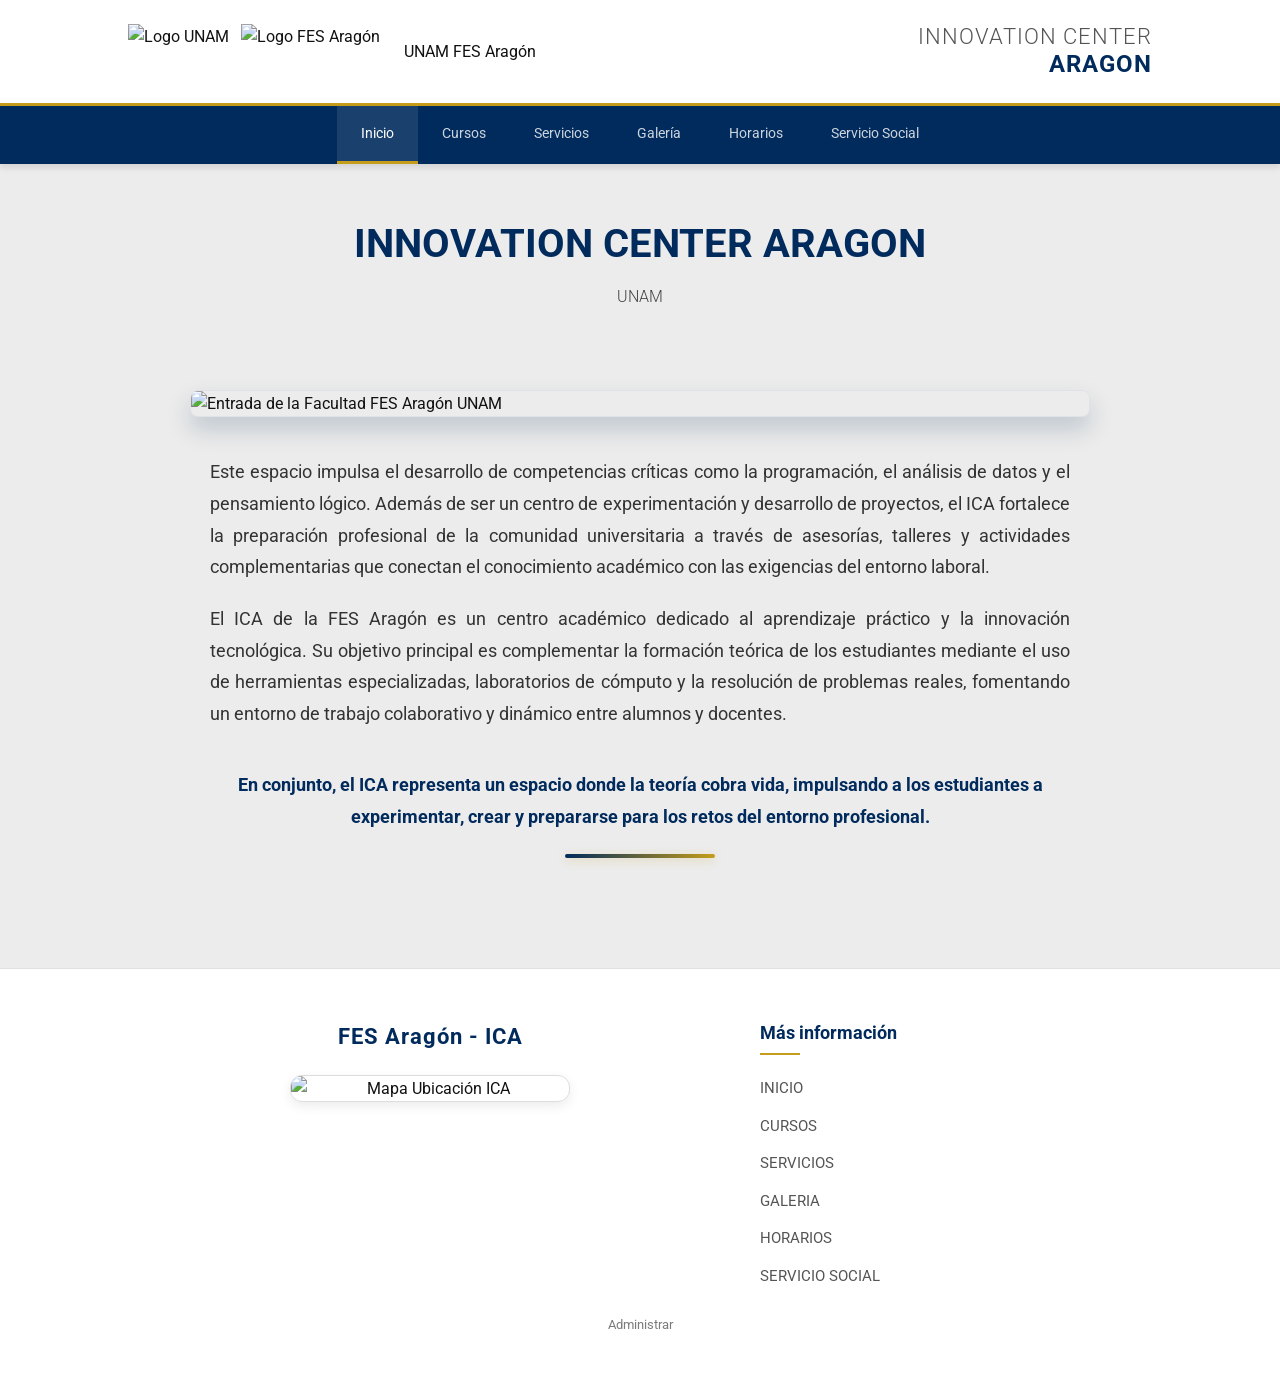
==== capa-presentacion/codigo-web/index.html @ 144c7c7b "Pestañas totalmente editables" ====
<!DOCTYPE html>
<html lang="es">
<head>
    <meta charset="UTF-8">
    <meta name="viewport" content="width=device-width, initial-scale=1.0">
    <title>Ingenierías ICA | FES Aragón UNAM</title>
    <link rel="icon" type="image/png" href="img/favicon.jpg">
    <link rel="stylesheet" href="style.css">
    <link href="https://fonts.googleapis.com/css2?family=Roboto:wght@300;400;700&display=swap" rel="stylesheet">
    <!-- URL del backend segun el entorno (la define config.js, inyectado por Kustomize) -->
    <script src="config.js"></script>
    <!-- Login de administrador (Google) para el CMS -->
    <script src="https://accounts.google.com/gsi/client" async defer></script>
    <style>
      /* CMS - modo administrador */
      #admin-toggle { cursor: pointer; opacity: .55; font-size: .8rem; }
      #admin-login-box { display: none; position: fixed; bottom: 20px; right: 20px; z-index: 3000;
        background: #fff; padding: 14px; border-radius: 8px; box-shadow: 0 4px 16px rgba(0,0,0,.25); }
      #cms-toolbar { display: none; gap: 8px; position: fixed; bottom: 20px; right: 20px; z-index: 3000;
        background: #fff; padding: 10px 14px; border-radius: 8px; box-shadow: 0 4px 16px rgba(0,0,0,.25); }
      #cms-toolbar button { padding: 8px 14px; border: none; border-radius: 5px; cursor: pointer; font-weight: bold; color: #fff; }
      .cms-btn-editar { background: #0056b3; }
      .cms-btn-guardar { background: #28a745; }
      .cms-btn-cancelar { background: #dc3545; }
      .cms-btn-respaldo { background: #555; }
      [data-cms].cms-editando { outline: 2px dashed #0056b3; outline-offset: 3px;
        background: rgba(0,86,179,.05); cursor: text; border-radius: 3px; }
      [data-cms-img].cms-img-editando { outline: 3px dashed #28a745; outline-offset: 3px; cursor: pointer; }
      .cms-galeria-del { display: none; margin-top: 8px; background: #dc3545; color: #fff;
        border: none; padding: 5px 12px; border-radius: 4px; cursor: pointer; }
      body.cms-edicion .cms-galeria-del { display: inline-block; }
      #cms-galeria-form input, #cms-galeria-form select, #cms-galeria-form textarea {
        width: 100%; padding: 8px; margin-bottom: 10px; border: 1px solid #ccc; border-radius: 4px; box-sizing: border-box; }
      #cms-horario-form input, #cms-horario-form select {
        padding: 8px; margin-bottom: 10px; border: 1px solid #ccc; border-radius: 4px; box-sizing: border-box; }
      #cms-horario-form input { width: 100%; }
      #cms-horario-form select { flex: 1; min-width: 110px; }
      .cms-horario-del { display: none; margin-top: 6px; background: #dc3545; color: #fff;
        border: none; border-radius: 3px; padding: 1px 7px; cursor: pointer; font-size: .75rem; }
      body.cms-edicion .cms-horario-del { display: inline-block; }
      /* Tarjeta de galeria compacta: la imagen es la protagonista */
      .gallery-card .gallery-image { width: 100%; height: 230px; object-fit: cover; display: block; }
      .gallery-card .card-info { padding: 14px; }
      .gallery-card .card-info h3 { margin: 0 0 10px; }
      /* Visor / lightbox de la galeria */
      .gal-modal { display: none; position: fixed; inset: 0; background: rgba(0,0,0,.85);
        z-index: 4000; justify-content: center; align-items: center; }
      .gal-modal-content { background: #fff; border-radius: 8px; max-width: 680px; width: 92%;
        max-height: 92vh; overflow: auto; padding-bottom: 16px; position: relative; }
      .gal-modal-close { position: absolute; top: 6px; right: 12px; font-size: 30px; line-height: 1;
        background: none; border: none; color: #fff; cursor: pointer; z-index: 2; text-shadow: 0 1px 4px rgba(0,0,0,.7); }
      .gal-modal-img-wrap { position: relative; background: #000; }
      .gal-modal-img-wrap img { width: 100%; max-height: 60vh; object-fit: contain; display: block; }
      .gal-nav { position: absolute; top: 50%; transform: translateY(-50%); background: rgba(0,0,0,.4);
        color: #fff; border: none; font-size: 34px; line-height: 1; padding: 4px 14px; cursor: pointer; }
      .gal-prev { left: 0; } .gal-next { right: 0; }
      .gal-modal-contador { text-align: center; color: #666; font-size: .85rem; padding-top: 8px; }
      .gal-modal-content h3 { margin: 10px 20px 6px; }
      .gal-modal-content p { margin: 0 20px; color: #444; }
    </style>
</head>
<body>

<header class="main-header">
    <div class="header-content-wrapper">
        <div class="institucional-container">
            <div class="logos-group">
                <img src="img/logo_unam.png" alt="Logo UNAM" class="logo-unam">
                <img src="img/logo_fes.png" alt="Logo FES Aragón" class="logo-fes">
            </div>
            <div class="brand-text-unam">
                <span class="unam-text">UNAM</span>
                <span class="fes-text">FES Aragón</span>
            </div>
        </div>

        <div class="center-name-container">
            <h1 class="center-full-name">
                <span class="center-light">INNOVATION CENTER</span>
                <span class="center-bold">ARAGON</span>
            </h1>
        </div>
    </div>
</header>

<nav class="navbar">
    <ul class="nav-links">
        <li><a href="#" id="btn-inicio" class="active" onclick="showSection('inicio')">Inicio</a></li>
        <li><a href="#" id="btn-cursos" onclick="showSection('cursos')">Cursos</a></li>
        <li><a href="#" id="btn-servicios" onclick="showSection('servicios')">Servicios</a></li> 
        <li><a href="#" id="btn-Galeria" onclick="showSection('galeria')">Galería</a></li>
        <li><a href="#" id="btn-horarios" onclick="showSection('horarios')">Horarios</a></li>
        <li><a href="#" id="btn-servicio" onclick="showSection('servicio social')">Servicio Social</a></li> </ul>
</nav>

    <main class="container">
        <section id="inicio" class="content-section active full-centered-section">
    <div class="hero-text-container">
        <h1 class="section-title centered-text" data-cms="inicio.titulo">INNOVATION CENTER ARAGON</h1>
        <p class="subtitle centered-text" data-cms="inicio.subtitulo">UNAM</p>
    </div>
    
    <div class="main-image-container">
        <img src="img/entrada_cloud.jpeg" alt="Entrada de la Facultad FES Aragón UNAM" class="hero-image" data-cms-img="inicio.hero_img">
    </div>

    <div class="welcome-text-section">
        <p data-cms="inicio.parrafo1">Este espacio impulsa el desarrollo de competencias críticas como la programación, el análisis de datos y el pensamiento lógico. Además de ser un centro de experimentación y desarrollo de proyectos, el ICA fortalece la preparación profesional de la comunidad universitaria a través de asesorías, talleres y actividades complementarias que conectan el conocimiento académico con las exigencias del entorno laboral.</p>

        <p data-cms="inicio.parrafo2">El ICA de la FES Aragón es un centro académico dedicado al aprendizaje práctico y la innovación tecnológica. Su objetivo principal es complementar la formación teórica de los estudiantes mediante el uso de herramientas especializadas, laboratorios de cómputo y la resolución de problemas reales, fomentando un entorno de trabajo colaborativo y dinámico entre alumnos y docentes.</p>
        
        <p class="final-quote-with-animation">
            <strong data-cms="inicio.frase_final">En conjunto, el ICA representa un espacio donde la teoría cobra vida, impulsando a los estudiantes a experimentar, crear y prepararse para los retos del entorno profesional.</strong>
            
            <span class="animated-pulse-divider"></span>
        </p>
    </div>
</section>

<section id="horarios" class="content-section">
    <h1 class="section-title centered-text">Horarios Semestrales</h1>
    <p class="subtitle centered-text">Consulta los grupos disponibles.</p>

    <!-- CMS: formulario para agregar bloques (solo visible en modo edicion de admin) -->
    <div id="cms-horario-form" class="card-unam" style="display:none; max-width:760px; margin:0 auto 30px; padding:20px; text-align:left;">
        <h3 style="margin-top:0;">Agregar Bloque al Horario</h3>
        <div style="display:flex; gap:10px; flex-wrap:wrap;">
            <select id="hor-salon">
                <option value="CLOUD">CLOUD</option>
                <option value="CAPACITACION">Capacitación</option>
            </select>
            <select id="hor-dia">
                <option>Lunes</option><option>Martes</option><option>Miércoles</option><option>Jueves</option><option>Viernes</option>
            </select>
            <select id="hor-inicio"></select>
            <select id="hor-fin"></select>
            <select id="hor-tipo">
                <option value="clase">Clase</option>
                <option value="asesoria">Asesoría</option>
                <option value="laboratorio">Laboratorio</option>
            </select>
        </div>
        <input type="text" id="hor-materia" placeholder="Materia">
        <input type="text" id="hor-profesor" placeholder="Profesor (opcional)">
        <button class="btn-unam" style="width:100%; cursor:pointer;" onclick="agregarBloqueHorario()">Agregar bloque</button>
    </div>

    <div class="grid-layout">
        <div class="card card-unam">
            <div class="card card-classroom">
                <img src="img/aula_cloud.jpeg" alt="Interior del aula Cloud con equipos de red" class="classroom-image">
            </div>
            <div class="card-header-unam">CLOUD</div>
            <div class="card-info">
                <h3>Horario</h3>
                <p>Salón CLOUD (Capacidad: 30 alumnos)</p>

                <div class="table-responsive" id="grid-horario-CLOUD"></div>
            </div>
        </div>

        <div class="card card-unam">
            <div class="card card-classroom">
                <img src="img/capacitación.jpeg" alt="Interior del aula Capacitación con drone" class="classroom-image">
            </div>
            <div class="card-header-unam">CAPACITACIÓN</div>
            <div class="card-info">
                <h3>Horario</h3>
                <p>Aulas A-201 / A-202 (Capacidad: 8 alumnos)</p>
                
                <div class="table-responsive" id="grid-horario-CAPACITACION"></div>
            </div>
        </div>
    </div>
</section>

<section id="servicio social" class="content-section">

    <div class="ss-hero">
        <div class="ss-hero-content">
            <h1 data-cms="ss.hero_titulo">Más que un Requisito Académico</h1>
            <p data-cms="ss.hero_desc">
                En el ICA de la FES Aragón, el Servicio Social es el puente entre tu formación y el impacto real.
            </p>
            <button class="btn-unam" onclick="scrollToCursos()"
            >Explorar Cursos</button>
        </div>
    </div>

<div class="ss-features">
  <div class="feature">
    <span>💡</span>
    <p data-cms="ss.feature1">Participa en proyectos reales</p>
  </div>

  <div class="feature">
    <span>🤝</span>
    <p data-cms="ss.feature2">Colabora con equipos multidisciplinarios</p>
  </div>

  <div class="feature">
    <span>🚀</span>
    <p data-cms="ss.feature3">Desarrolla habilidades profesionales</p>
  </div>
</div>

    <div class="grid-layout" style="margin-top: 30px;">
        
        <div class="card-unam" style="grid-column: 1 / -1;"> <div class="card-info">
                <h3 data-cms="ss.card1_titulo">Más que un Requisito Académico</h3>
                <p style="font-size: 1.1rem; color: #555; line-height: 1.8;" data-cms="ss.card1_desc">
                    En el <strong>ICA de la FES Aragón</strong>, concebimos el Servicio Social como el puente vital entre tu formación y las necesidades de la sociedad. Es tu primera gran oportunidad para retribuir y fortalecer tus habilidades profesionales en un entorno real. No vienes solo a cumplir horas; vienes a ser parte activa de la solución.
                </p>
            </div>
        </div>

<div class="steps">
  <div class="step">
    <span>1</span>
    <p data-cms="ss.step1">Acércate al ICA</p>
  </div>
  <div class="step">
    <span>2</span>
    <p data-cms="ss.step2">Conoce los proyectos</p>
  </div>
  <div class="step">
    <span>3</span>
    <p data-cms="ss.step3">Empieza a colaborar</p>
  </div>
</div>

        <div class="card-unam">
            <div class="card-info">
                <h3 data-cms="ss.card2_titulo">Proyectos de Impacto Real</h3>
                <p data-cms="ss.card2_desc">Colabora directamente en el desarrollo e implementación de soluciones tecnológicas que benefician a la FES Aragón y a sectores sociales vulnerables.</p>
            </div>
        </div>

        <div class="card-unam">
            <div class="card-info">
                <h3 data-cms="ss.card3_titulo">Fortalecimiento Profesional</h3>
                <p data-cms="ss.card3_desc">Desarrolla competencias clave (<strong>soft skills</strong>) como el trabajo en equipo multidisciplinario, comunicación efectiva, liderazgo y resolución ética de problemas.</p>
            </div>
        </div>

        <div class="card-unam" style="grid-column: 1 / -1; border-left: 4px solid var(--unam-oro);">
            <div class="card-info" style="text-align: center;">
                <h3 data-cms="ss.cta_titulo">¿Te interesa marcar la diferencia?</h3>
                <p style="margin-bottom: 20px;" data-cms="ss.cta_p1">Tu talento puede iniciar una trayectoria profesional con conciencia social. Ven al ICA, conoce nuestros proyectos vigentes y descubre cómo puedes colaborar.</p>
                
                <p data-cms="ss.cta_p2"><strong>¿Cómo empezar?</strong> Visítanos directamente en las instalaciones del ICA (Planta Alta de la Biblioteca) o contáctanos por redes sociales para agendar una plática.</p>
            </div>
        </div>
<span class="badge">Impacto Social</span>
<span class="badge">Trabajo en equipo</span>
<span class="badge">Tecnología</span>

    </div>
</section>

<section id="galeria" class="content-section full-centered-section gallery-section">
    <div class="hero-text-container">
        <h1 class="section-title centered-text">Galería de Proyectos</h1>
        <p class="subtitle centered-text">Un espacio de la comunidad ICA para la comunidad de la FES Aragón. Explora las creaciones de tus compañeros organizadas por curso.</p>
    </div>

    <!-- CMS: formulario para agregar proyectos (solo visible en modo edicion de admin) -->
    <div id="cms-galeria-form" class="card-unam" style="display:none; max-width:600px; margin:0 auto 40px; padding:20px; text-align:left;">
        <h3 style="margin-top:0;">Agregar proyecto a la Galería</h3>
        <select id="gal-curso">
            <option value="modelado-3d">Modelado 3D</option>
            <option value="impresion-3d">Impresión 3D</option>
            <option value="corte-laser">Corte Láser</option>
            <option value="diseno-videojuegos">Diseño de Videojuegos</option>
        </select>
        <input type="text" id="gal-titulo" placeholder="Título del proyecto">
        <textarea id="gal-desc" rows="2" placeholder="Descripción corta"></textarea>
        <input type="file" id="gal-img" accept="image/*" multiple>
        <small style="color:#666;">Puedes seleccionar hasta 5 imágenes (la 1ª será la portada).</small>
        <button class="btn-unam" style="width:100%; cursor:pointer; margin-top:10px;" onclick="agregarProyectoGaleria()">Publicar proyecto</button>
    </div>

    <div class="ss-container gallery-container">
        
        <div class="gallery-category">
            <h2 class="gallery-course-title">Modelado 3D</h2>
            <div class="gallery-grid" id="grid-modelado-3d">
                <div class="card-unam gallery-card">
                    <img src="img/ruta/a/foto_modelado1.jpg" alt="Proyecto Modelado 3D: Goyito 3D" class="gallery-image">
                    <div class="card-info">
                        <h3>Goyito 3D</h3>
                        <p>Modelado detallado de la mascota con fines de merchandising.</p>
                        <a href="img/ruta/a/foto_modelado1.jpg" target="_blank" class="btn-unam">Ver Detalles</a>
                    </div>
                </div>

                <div class="card-unam gallery-card">
                    <img src="img/ruta/a/foto_modelado2.jpg" alt="Proyecto Modelado 3D: Puzzle FES" class="gallery-image">
                    <div class="card-info">
                        <h3>Puzzle FES Aragón</h3>
                        <p>Diseño de un puzzle basado en el logo de la FES Aragón.</p>
                        <a href="img/ruta/a/foto_modelado2.jpg" target="_blank" class="btn-unam">Ver Detalles</a>
                    </div>
                </div>
            </div> 
        </div> 

        <div class="gallery-category">
            <h2 class="gallery-course-title">Impresión 3D</h2>
            <div class="gallery-grid" id="grid-impresion-3d">
                <div class="card-unam gallery-card">
                    <img src="img/ruta/a/foto_impresion1.jpg" alt="Proyecto Impresión 3D: Goyito Fes Aragón" class="gallery-image">
                    <div class="card-info">
                        <h3>Goyito Fes Aragón</h3>
                        <p>Impresión final del modelo 3D, listo para su exhibición.</p>
                        <a href="img/ruta/a/foto_impresion1.jpg" target="_blank" class="btn-unam">Ver Detalles</a>
                    </div>
                </div>

                <div class="card-unam gallery-card">
                    <div class="libre-placeholder">
                        <img src="img/ruta/a/foto_impresion2.jpg" alt="Próximamente Proyecto" class="gallery-image">
                    </div>
                    <div class="card-info">
                        <h3>Próximamente</h3>
                        <p>Estamos trabajando para mostrarte más proyectos de la comunidad ICA.</p>
                    </div>
                </div>
            </div> 
        </div> 

        <div class="gallery-category">
            <h2 class="gallery-course-title">Corte Láser</h2>
            <div class="gallery-grid" id="grid-corte-laser">
                <div class="card-unam gallery-card">
                    <img src="img/ruta/a/foto_corte1.jpg" alt="Proyecto Corte Láser: Llavero ICA" class="gallery-image">
                    <div class="card-info">
                        <h3>Llavero Oficial ICA</h3>
                        <p>Diseño y corte de llaveros de precisión para la comunidad universitaria.</p>
                        <a href="img/ruta/a/foto_corte1.jpg" target="_blank" class="btn-unam">Ver Detalles</a>
                    </div>
                </div>

                <div class="card-unam gallery-card">
                    <img src="img/ruta/a/foto_corte2.jpg" alt="Proyecto Corte Láser: Signo UNAM" class="gallery-image">
                    <div class="card-info">
                        <h3>Signo UNAM</h3>
                        <p>Corte de un signo detallado con alta precisión para la facultad.</p>
                        <a href="img/ruta/a/foto_corte2.jpg" target="_blank" class="btn-unam">Ver Detalles</a>
                    </div>
                </div>
            </div> 
        </div> 

        <div class="gallery-category">
            <h2 class="gallery-course-title">Diseño de Videojuegos</h2>
            <div class="gallery-grid" id="grid-diseno-videojuegos">
                <div class="card-unam gallery-card">
                    <img src="img/ruta/a/foto_videojuego1.jpg" alt="Proyecto Videojuegos: ICA Adventure" class="gallery-image">
                    <div class="card-info">
                        <h3>ICA Adventure</h3>
                        <p>Diseño de mundos interactivos y experiencias jugables en 3D.</p>
                        <a href="img/ruta/a/foto_videojuego1.jpg" target="_blank" class="btn-unam">Ver Detalles</a>
                    </div>
                </div>

                <div class="card-unam gallery-card">
                    <img src="img/ruta/a/foto_videojuego2.jpg" alt="Proyecto Videojuegos: Goyito Challenge" class="gallery-image">
                    <div class="card-info">
                        <h3>Goyito Challenge</h3>
                        <p>Diseño de una experiencia de juego interactiva con la mascota.</p>
                        <a href="img/ruta/a/foto_videojuego2.jpg" target="_blank" class="btn-unam">Ver Detalles</a>
                    </div>
                </div>
            </div> 
        </div> 
    </div> 
</section>

<section id="cursos" class="content-section">
    <h1 class="section-title" data-cms="cursos.titulo">Cursos y Talleres</h1>
    <p class="subtitle" data-cms="cursos.subtitulo">Capacitación continua FES Aragón.</p>
    <div class="grid-layout">
        <div class="card card-unam">
            <div class="card-info">
                <h3 data-cms="cursos.c1_titulo">Modelado 3D</h3>
                <p data-cms="cursos.c1_desc">Crea objetos digitales tridimensionales detallados.</p>
            </div>
            <img src="img/diseño_3D.jpeg" alt="Curso de Modelado 3D" class="course-image" data-cms-img="cursos.c1_img">
        </div>
        <div class="card card-unam">
            <div class="card-info">
                <h3 data-cms="cursos.c2_titulo">Impresión 3D</h3>
                <p data-cms="cursos.c2_desc">Convierte diseños digitales en objetos físicos reales.</p>
            </div>
            <img src="img/impresión_3d.jpeg" alt="Curso de Impresión 3D" class="course-image" data-cms-img="cursos.c2_img">
        </div>
        <div class="card card-unam">
            <div class="card-info">
                <h3 data-cms="cursos.c3_titulo">Corte Láser</h3>
                <p data-cms="cursos.c3_desc">Corta o graba materiales con alta precisión.</p>
            </div>
            <img src="img/corte_laser - Copy.jpeg" alt="Curso de Corte Láser" class="course-image" data-cms-img="cursos.c3_img">
        </div>
        <div class="card card-unam">
            <div class="card-info">
                <h3 data-cms="cursos.c4_titulo">Grabado Láser</h3>
                <p data-cms="cursos.c4_desc">Personaliza superficies grabando diseños detallados.</p>
            </div>
            <img src="img/corte_laser - Copy.jpeg" alt="Curso de Grabado Láser" class="course-image" data-cms-img="cursos.c4_img">
        </div>
        <div class="card card-unam">
            <div class="card-info">
                <h3 data-cms="cursos.c5_titulo">Diseño de Videojuegos</h3>
                <p data-cms="cursos.c5_desc">Crea mundos interactivos y experiencias jugables.</p>
            </div>
            <img src="img/aula_cloud.jpeg" alt="Curso de Diseño de Videojuegos" class="course-image" data-cms-img="cursos.c5_img">
        </div>
        <div class="card card-unam">
            <div class="card-info">
                <h3 data-cms="cursos.c6_titulo">Electrónica</h3>
                <p data-cms="cursos.c6_desc">Crea tus propios circuitos y electrónicos funcionales, desde cero.</p>
            </div>
            <img src="img/electronica.png" alt="Curso de Electrónica" class="course-image" data-cms-img="cursos.c6_img">
        </div>
        <div class="card card-unam">
            <div class="card-info">
                <h3 data-cms="cursos.c7_titulo">Arte</h3>
                <p data-cms="cursos.c7_desc">Explora tu creatividad y desata tu potencial artístico a través de diversas técnicas y medios.</p>
            </div>
            <img src="img/arte.png" alt="Curso de Arte" class="course-image" data-cms-img="cursos.c7_img">
        </div>
    </div>
</section>
<section id="servicios" class="content-section">
        <h1 class="section-title" data-cms="servicios.titulo">Servicios ICA</h1>
        <p class="subtitle" data-cms="servicios.subtitulo">Recursos tecnológicos disponibles para la comunidad.</p>
        <div class="grid-layout" style="margin-top: 40px;">
                <div class="card-unam">
                    <div class="card-info">
                        <h3 data-cms="servicios.cubiculos_titulo">Reservación de Cubículos</h3>
                        <p data-cms="servicios.cubiculos">Contamos con espacios diseñados para el trabajo colaborativo y estudio grupal. Consulta disponibilidad directamente en el laboratorio.</p>
                    </div>
                </div>
                <div class="card-unam">
                    <div class="card-info">
                        <h3 data-cms="servicios.prestamo_titulo">Préstamo de Computadoras</h3>
                        <p data-cms="servicios.prestamo">Equipos de cómputo disponibles para uso temporal dentro de las instalaciones, para tus prácticas y trabajos académicos.</p>
                    </div>
                </div>
                <div class="card-unam">
                    <div class="card-info">
                        <h3 data-cms="servicios.corte_titulo">Corte Láser</h3>
                        <p data-cms="servicios.corte">Tecnología avanzada para el corte y grabado de precisión en tus proyectos de diseño e ingeniería.</p>
                        <a href="img/cortelaser.pdf" target="_blank" class="btn-unam">Ver Detalles</a>
                    </div>
                </div>
                <div class="card-unam">
                    <div class="card-info">
                        <h3 data-cms="servicios.impresion_titulo">Impresión 3D</h3>
                        <p data-cms="servicios.impresion">Convierte tus diseños digitales en objetos físicos reales con nuestras impresoras 3D.</p>
                        <a href="img/impresion3d.pdf" target="_blank" class="btn-unam">Ver Detalles</a>
                    </div>
                </div>
            </div>
</section>
    </main>

    <footer class="ica-footer">
    <div class="footer-container">
        <div class="footer-column description">
            <h2 class="footer-title">FES Aragón -  ICA</h2>
            <img src="img/mapa_ICA.png" alt="Mapa Ubicación ICA" class="footer-map">
        </div>
        <div class="footer-column links">
            <h3 class="footer-subtitle">Más información</h3>
            <ul>
                <li><a href="#" onclick="showSection('inicio')">INICIO</a></li>
                <li><a href="#" onclick="showSection('cursos')">CURSOS</a></li>
                <li><a href="#" onclick="showSection('servicios')">SERVICIOS</a></li>
                <li><a href="#" onclick="showSection('galeria')">GALERIA</a></li>
                <li><a href="#" onclick="showSection('horarios')">HORARIOS</a></li>
                <li><a href="#" onclick="showSection('servicio social')">SERVICIO SOCIAL</a></li>
            </ul>
        </div>
    </div>
    <div style="text-align:center; padding:10px 0;">
        <span id="admin-toggle">Administrar</span>
    </div>
</footer>

    <!-- CMS: login de administrador (oculto hasta tocar "Administrar") -->
    <div id="admin-login-box">
        <p style="margin:0 0 8px; font-size:.85rem; font-weight:bold;">Acceso Administrador</p>
        <div id="g_id_onload"
             data-client_id="374163159167-hj3aofouk0mae2ksk0qq5agevdlengfj.apps.googleusercontent.com"
             data-callback="handleCredentialResponseCMS"
             data-auto_prompt="false"></div>
        <div class="g_id_signin" data-type="standard"></div>
    </div>

    <!-- CMS: barra de edicion (visible solo para admins) -->
    <div id="cms-toolbar">
        <button class="cms-btn-editar" id="btn-cms-editar" onclick="activarEdicionCMS()">Editar página</button>
        <button class="cms-btn-guardar" id="btn-cms-guardar" onclick="guardarEdicionCMS()" style="display:none;">Guardar</button>
        <button class="cms-btn-cancelar" id="btn-cms-cancelar" onclick="cancelarEdicionCMS()" style="display:none;">Cancelar</button>
        <button class="cms-btn-respaldo" onclick="descargarRespaldoCMS()">Respaldo</button>
        <button class="cms-btn-respaldo" onclick="document.getElementById('cms-respaldo-input').click()">Restaurar</button>
    </div>

    <!-- CMS: selector de archivo (oculto) para subir imagenes -->
    <input type="file" id="cms-file-input" accept="image/*" style="display:none;">
    <!-- CMS: selector del archivo de respaldo (.zip) -->
    <input type="file" id="cms-respaldo-input" accept=".zip" style="display:none;">

    <!-- Galeria: visor (lightbox) con carrusel de imagenes -->
    <div id="galeria-modal" class="gal-modal" onclick="if(event.target === this) cerrarGaleriaModal()">
        <div class="gal-modal-content">
            <button class="gal-modal-close" onclick="cerrarGaleriaModal()">&times;</button>
            <div class="gal-modal-img-wrap">
                <button class="gal-nav gal-prev" onclick="galModalNav(-1)">&lsaquo;</button>
                <img id="gal-modal-img" src="" alt="">
                <button class="gal-nav gal-next" onclick="galModalNav(1)">&rsaquo;</button>
            </div>
            <div id="gal-modal-contador" class="gal-modal-contador"></div>
            <h3 id="gal-modal-titulo"></h3>
            <p id="gal-modal-desc"></p>
        </div>
    </div>

    <script src="script.js"></script>
</body>
</html>
---- capa-presentacion/codigo-web/style.css ----
/* ============================================= */
/* CONFIGURACIÓN GLOBAL Y VARIABLES */
/* ============================================= */
:root {
    --unam-azul: #002B5C; /* Azul Marino UNAM */
    --unam-oro: #C59D1A;  /* Oro UNAM */
    --text-dark: #111111;
    --border-card: rgba(0, 43, 92, 0.1);
    --shadow-soft: 0 4px 6px rgba(0, 0, 0, 0.1);
    --shadow-strong: 0 12px 24px rgba(0, 43, 92, 0.2);
    --neo-shadow-dark: rgba(0, 0, 0, 0.15);
    --neo-shadow-light: rgba(255, 255, 255, 0.9);
    --bg-light: #ececec;
    --shadow-permanent: 0 10px 20px rgba(0, 0, 0, 0.15), 0 4px 6px rgba(0, 0, 0, 0.1);
    --shadow-hover: 0 20px 40px rgba(0, 43, 92, 0.25);
}

* { margin: 0; padding: 0; box-sizing: border-box; }

body {
    font-family: 'Roboto', sans-serif;
    background-color: var(--bg-light);
    color: var(--text-dark);
    line-height: 1.6;
}

/* ============================================= */
/* HEADER Y NAVBAR */
/* ============================================= */
.main-header {
    background-color: white;
    padding: 1.5rem 10%;
    border-bottom: 3px solid var(--unam-oro);
}

.header-content-wrapper {
    display: flex;
    justify-content: space-between;
    align-items: center;
    max-width: 1200px;
    margin: 0 auto;
    width: 100%;
}

.institucional-container {
    display: flex;
    align-items: center;
    gap: 1.5rem;
}

.logos-group {
    display: flex;
    align-items: center;
    gap: 0.75rem;
}

.logo-unam, .logo-fes {
    height: 55px;
    width: auto;
}

.center-full-name {
    font-size: 1.5rem;
    letter-spacing: 1px;
    color: var(--unam-azul);
    display: flex;
    flex-direction: column;
    line-height: 1.2;
    text-align: right;
}

.center-light { font-weight: 300; font-size: 0.9em; color: #555; }
.center-bold { font-weight: 700; color: var(--unam-azul); }

.navbar {
    background-color: var(--unam-azul);
    position: sticky;
    top: 0;
    z-index: 1000;
    box-shadow: 0 4px 6px rgba(0,0,0,0.1);
}

.nav-links {
    display: flex;
    justify-content: center;
    list-style: none;
    max-width: 1000px;
    margin: 0 auto;
}

.nav-links a {
    text-decoration: none;
    color: rgba(255,255,255,0.8);
    padding: 1rem 1.5rem;
    display: block;
    font-size: 0.9rem;
    font-weight: 400;
    transition: all 0.3s ease;
    border-bottom: 3px solid transparent;
}

.nav-links a:hover, .nav-links a.active {
    color: white;
    background-color: rgba(255,255,255,0.1);
    border-bottom: 3px solid var(--unam-oro);
}

/* ============================================= */
/* SECCIÓN DE INICIO (HERO Y BIENVENIDA) */
/* ============================================= */
.container {
    max-width: 1100px;
    margin: 3rem auto;
    padding: 0 20px;
}

.content-section {
    display: none;
    animation: fadeIn 0.5s ease-out;
}

.content-section.active { display: block; }

@keyframes fadeIn {
    from { opacity: 0; transform: translateY(15px); }
    to { opacity: 1; transform: translateY(0); }
}

.centered-text { text-align: center; width: 100%; }

.hero-text-container {
    display: flex;
    flex-direction: column;
    align-items: center;
    margin-bottom: 2rem;
}

.section-title { color: var(--unam-azul); font-size: 2.5rem; font-weight: 700; margin-bottom: 0.5rem; }
.subtitle { color: #444; font-weight: 300; max-width: 600px; margin-bottom: 3rem; }

.main-image-container {
    width: 100%;
    max-width: 900px;
    margin: 0 auto;
    border-radius: 8px;
    overflow: hidden;
    box-shadow: var(--shadow-strong);
    border: 1px solid rgba(0, 43, 92, 0.05);
}

.hero-image { width: 100%; display: block; object-fit: cover; }

.welcome-text-section {
    max-width: 900px;
    margin: 40px auto;
    padding: 0 20px;
    line-height: 1.8;
    color: #333;
    text-align: justify;
}

.welcome-text-section p { margin-bottom: 20px; font-size: 1.1rem; }

/* Elemento Animado Final */
.final-quote-with-animation {
    color: var(--unam-azul);
    margin-top: 40px;
    text-align: center;
    font-size: 1.2rem;
    padding-bottom: 30px;
}

.animated-pulse-divider {
    display: block;
    width: 150px;
    height: 4px;
    margin: 20px auto 0;
    border-radius: 2px;
    background: linear-gradient(90deg, var(--unam-azul) 0%, var(--unam-oro) 50%, var(--unam-azul) 100%);
    background-size: 200% auto;
    animation: pulse-blue-gold 3s ease-in-out infinite;
    box-shadow: 0 2px 10px rgba(197, 157, 26, 0.3);
}

@keyframes pulse-blue-gold {
    0%, 100% { transform: scaleX(1); background-position: 0% center; opacity: 0.8; }
    50% { transform: scaleX(1.1); background-position: 100% center; opacity: 1; }
}

/* ============================================= */
/* TARJETAS (CURSOS Y HORARIOS) */
/* ============================================= */
.grid-layout {
    display: grid;
    grid-template-columns: repeat(auto-fit, minmax(300px, 1fr));
    gap: 3rem !important; /* Más espacio para que el relieve respire */
    padding: 20px 0;
}

/* Relieve permanente para que no se vean planas */
.card-unam, .card-classroom {
    background: white !important;
    border: none !important;
    border-radius: 15px !important;
    overflow: hidden;
    /* Sombra de doble capa que se ve desde que carga la página */
    box-shadow: var(--shadow-permanent) !important;
    transition: all 0.4s cubic-bezier(0.175, 0.885, 0.32, 1.275) !important;
}

/* En hover, la sombra se hace más profunda y la tarjeta sube */
.card-unam:hover, .card-classroom:hover {
    transform: translateY(-15px) !important;
    box-shadow: var(--shadow-hover) !important;
}

/* 1. Busca la regla .course-image, .classroom-image y reemplázala */
/* Se han eliminado los bordes y añadido margen inferior y centrado automático */
.course-image, .classroom-image {
    width: 100%;
    height: 200px;
    object-fit: cover;
    display: block;
    /* --- CAMBIOS AQUÍ --- */
    border-bottom: none !important; /* Eliminamos la línea que rozaba */
    margin: 0 auto 1.0rem auto;   /* Centra horizontalmente y da espacio abajo (1.5rem) */
    /* -------------------- */
}

/* 2. Busca la regla #cursos .course-image y reemplázala */
/* Mantenemos tus estilos específicos pero añadimos padding para que no roce los lados */
#cursos .course-image { 
    object-fit: contain; 
    background: #fafafa; 
    /* --- AÑADIDO --- */
    padding: 3px; /* Espacio interno para que la imagen no toque los bordes del fondo gris */
    /* -------------- */
}

.card-header-unam {
    background-color: var(--unam-azul);
    color: var(--unam-oro);
    padding: 0.75rem 1.5rem;
    font-weight: 700;
}

.card-info { padding: 1.5rem; }

.btn-unam, .btn-unam-link {
    display: inline-block;
    text-decoration: none;
    border: 2px solid var(--unam-azul);
    color: var(--unam-azul);
    padding: 0.5rem 1.2rem;
    border-radius: 4px;
    font-weight: 700;
    transition: all 0.3s cubic-bezier(0.4, 0, 0.2, 1);
    background: transparent;
}

.btn-unam:hover, .btn-unam-link:hover {
    background-color: var(--unam-azul);
    color: white;
    transform: translateY(-2px);
}

/* ============================================= */
/* FOOTER OPTIMIZADO (LIMPIEZA VISUAL) */
/* ============================================= */
.ica-footer {
    background-color: #ffffff;
    padding: 50px 0; /* Más aire arriba y abajo */
    border-top: 1px solid #e0e0e0;
    margin-top: 80px;
}

.footer-container {
    max-width: 1000px; /* Un poco más estrecho para centralizar la vista */
    margin: 0 auto;
    display: grid;
    /* Cambiamos a 2 columnas principales para que el mapa y los links respiren */
    grid-template-columns: 1.5fr 1fr;
    gap: 60px;
    padding: 0 20px;
}

/* Columna de Ubicación (Mapa) */
.footer-column.description {
    display: flex;
    flex-direction: column;
    align-items: center; /* Centrado absoluto del mapa */
    text-align: center;
}

.footer-title {
    color: var(--unam-azul);
    font-size: 1.4rem;
    font-weight: 700;
    margin-bottom: 20px;
    letter-spacing: 1px;
}

.footer-map {
    width: 100%;
    max-width: 280px;
    height: auto;
    border-radius: 12px;
    border: 1px solid #ddd;
    box-shadow: 0 4px 12px rgba(0,0,0,0.08); /* Sombra mucho más sutil */
    transition: transform 0.3s ease;
}

.footer-map:hover {
    transform: scale(1.03);
}

/* Columna de Navegación y Redes */
.footer-column.links {
    display: flex;
    flex-direction: column;
    align-items: flex-start;
}

.footer-subtitle {
    color: var(--unam-azul);
    font-size: 1.1rem;
    margin-bottom: 20px;
    position: relative;
    padding-bottom: 8px;
}

/* Línea decorativa sutil bajo el título */
.footer-subtitle::after {
    content: '';
    position: absolute;
    bottom: 0;
    left: 0;
    width: 40px;
    height: 2px;
    background-color: var(--unam-oro);
}

.footer-column ul {
    list-style: none;
    width: 100%;
}

.footer-column ul li {
    margin-bottom: 12px;
}

.footer-column ul li a {
    text-decoration: none;
    color: #555;
    font-size: 0.95rem;
    transition: all 0.3s ease;
    display: inline-block;
}

.footer-column ul li a:hover {
    color: var(--unam-azul);
    transform: translateX(5px); /* Pequeño desplazamiento en lugar de negritas */
}

/* Redes Sociales Simplificadas */
.social-icons-group {
    display: flex;
    gap: 15px;
    margin-top: 25px;
}

.social-icon {
    display: flex;
    justify-content: center;
    align-items: center;
    width: 45px;
    height: 45px;
    background-color: #ffffff;
    border-radius: 50%;
    border: 1px solid #eee;
    transition: all 0.3s ease;
    box-shadow: 0 2px 5px rgba(0,0,0,0.05); /* Sombra casi invisible */
}

.social-icon img {
    width: 22px;
    height: 22px;
    opacity: 0.7;
}

.social-icon:hover {
    background-color: var(--unam-azul);
    border-color: var(--unam-azul);
    transform: translateY(-3px);
    box-shadow: 0 5px 15px rgba(0,43,92,0.2);
}

.social-icon:hover img {
    filter: brightness(0) invert(1); /* Pone el icono blanco al pasar el mouse */
    opacity: 1;
}

/* RESPONSIVO */
@media (max-width: 768px) {
    .footer-container {
        grid-template-columns: 1fr;
        text-align: center;
        gap: 40px;
    }
    .footer-column.links {
        align-items: center;
    }
    .footer-subtitle::after {
        left: 50%;
        transform: translateX(-50%);
    }
    .footer-column ul li a:hover {
        transform: none;
    }
}
/* ============================================= */
/* SERVICIO SOCIAL PRO LEVEL */
/* ============================================= */

.ss-hero {
    background: linear-gradient(135deg, #002B5C, #1a659e);
    color: white;
    padding: 60px 30px;
    border-radius: 20px;
    text-align: center;
    margin-bottom: 40px;
    position: relative;
    overflow: hidden;
}

/* glow sutil */
.ss-hero::before {
    content: '';
    position: absolute;
    width: 300px;
    height: 300px;
    background: rgba(197, 157, 26, 0.2);
    filter: blur(100px);
    top: -50px;
    right: -50px;
}

.ss-hero h1 {
    font-size: 2.5rem;
    margin-bottom: 10px;
}

.ss-hero p {
    max-width: 600px;
    margin: auto;
    opacity: 0.9;
}

/* ============================================= */
/* CARDS MÁS PREMIUM */
/* ============================================= */

.card-unam {
    position: relative;
    overflow: hidden;
}

/* línea animada elegante */
.card-unam::before {
    content: '';
    position: absolute;
    width: 100%;
    height: 4px;
    top: 0;
    left: 0;
    background: linear-gradient(90deg, #C59D1A, #002B5C);
    transform: scaleX(0);
    transition: 0.4s ease;
}

.card-unam:hover::before {
    transform: scaleX(1);
}

/* ============================================= */
/* ICONOS (esto cambia TODO visualmente) */
/* ============================================= */

.card-info h3::before {
    content: "⚡";
    margin-right: 8px;
    font-size: 1.2rem;
}

/* puedes personalizar cada uno */
.card-unam:nth-child(2) h3::before { content: ""; }
.card-unam:nth-child(3) h3::before { content: ""; }

/* ============================================= */
/* CTA FINAL MÁS PRO */
/* ============================================= */

.card-unam:last-child {
    background: linear-gradient(135deg, #f5f7fa, #e4ecf5);
    border: none !important;
}

/* ============================================= */
/* MICROINTERACCIONES */
/* ============================================= */

.btn-unam {
    position: relative;
    overflow: hidden;
}

.btn-unam::after {
    content: '';
    position: absolute;
    width: 100%;
    height: 100%;
    background: rgba(255,255,255,0.2);
    top: 0;
    left: -100%;
    transition: 0.4s;
}

.btn-unam:hover::after {
    left: 100%;
}

.ss-features {
  display: flex;
  flex-direction: column;
  gap: 15px;
  margin-top: 25px;
}

.feature {
  display: flex;
  align-items: center;
  gap: 15px;
  background: rgba(255,255,255,0.6);
  padding: 12px 16px;
  border-radius: 12px;
  transition: 0.3s;
}

.feature:hover {
  transform: translateX(5px);
  background: rgba(255,255,255,0.9);
}

.feature span {
  font-size: 1.5rem;
}

.steps {
  display: flex;
  justify-content: space-between;
  margin-top: 30px;
}

.step {
  text-align: center;
}

.step span {
  display: inline-block;
  background: var(--unam-azul);
  color: white;
  width: 35px;
  height: 35px;
  border-radius: 50%;
  line-height: 35px;
  font-weight: bold;
  margin-bottom: 10px;
}

.badge {
  background: rgba(0,43,92,0.1);
  color: var(--unam-azul);
  padding: 5px 10px;
  border-radius: 20px;
  font-size: 0.8rem;
  margin-right: 5px;
}

/* ============================================= */
/* AJUSTE PARA TABLAS COMPLETAS EN TARJETAS */
/* ============================================= */

/* Contenedor responsivo para tablas */
.table-responsive {
    width: 100%;
    margin-top: 1rem;
    overflow-x: auto; /* Permite scroll horizontal si es necesario */
    -webkit-overflow-scrolling: touch;
}

/* Estilos de la tabla */
.timetable {
    width: 100%;
    border-collapse: collapse;
    font-size: 0.85rem;
    text-align: center;
}

/* Encabezado de la tabla (Colores UNAM) */
.unam-theme-table thead {
    background-color: var(--unam-azul);
    color: var(--unam-oro);
}

/* Celdas de la tabla */
.unam-theme-table th, 
.unam-theme-table td {
    padding: 0.75rem 0.5rem;
    border: 1px solid rgba(0,0,0,0.1);
}

/* Filas alternas */
.unam-theme-table tbody tr:nth-child(even) {
    background-color: #f8f9fa;
}

/* Efecto hover */
.unam-theme-table tbody tr:hover {
    background-color: rgba(197, 157, 26, 0.1);
}

/* Celdas libres/vacías */
.unam-theme-table td.libre {
    color: #a0a0a0;
    font-style: italic;
    background-color: #fafafa;
}

/* Celdas de asesoría */
.unam-theme-table td.asesoria {
    color: #004d40;
    font-weight: 500;
    background-color: #e0f2f1;
}

/* Ajustes responsivos adicionales */
@media (max-width: 600px) {
    .timetable {
        font-size: 0.75rem; /* Fuente más pequeña en móviles */
    }
}

/* ============================================= */
/* ESTILOS ESPECÍFICOS PARA LA GALERÍA DE PROYECTOS */
/* ============================================= */

/* Contenedor principal centrado de la galería */
.gallery-container {
    max-width: 900px; /* Ancho máximo para que no se estiren demasiado las tarjetas de la galería */
    margin: 40px auto; /* Centrado en la página */
    display: flex;
    flex-direction: column;
    gap: 30px; /* Espacio vertical entre las categorías de la galería */
}

/* Categoría de la galería (un contenedor para el título y la cuadrícula de fotos) */
.gallery-category {
    width: 100%;
}

/* Título del curso para cada categoría de la galería */
.gallery-course-title {
    color: var(--unam-azul); /* Usa tu variable de azul marino */
    font-size: 1.5rem;
    font-weight: 700;
    margin-bottom: 20px;
    letter-spacing: 1px;
}

/* Cuadrícula de fotos de la galería (2 columnas) */
.gallery-grid {
    display: grid;
    grid-template-columns: repeat(2, 1fr); /* 2 columnas para fotos de la galería */
    gap: 30px; /* Espacio entre las tarjetas de fotos de la galería */
    width: 100%;
}

/* Tarjetas de fotos de la galería */
.gallery-card {
    flex: 0 1 calc(50% - 15px); /* Ocupan la mitad del ancho menos el gap */
    max-width: 100%; /* Las tarjetas de fotos de la galería ocupan el ancho de la columna */
}

/* Imagen de la galería */
.gallery-image {
    width: 100%;
    height: 180px; /* Tamaño de imagen de la galería de fotos */
    object-fit: cover; /* Centra y recorta la imagen sin deformar */
    display: block;
    border-bottom: 1px solid var(--border-card);
}

/* Estilo para celdas vacías o libres en la galería */
.libre-placeholder {
    color: #a0a0a0;
    font-style: italic;
    text-align: center;
    background-color: #fafafa;
}

/* RESPONSIVO PARA LA GALERÍA DE FOTOS */
@media (max-width: 768px) {
    .gallery-grid {
        grid-template-columns: 1fr; /* Se apilan en móvil */
        align-items: center;
    }
    .gallery-card {
        width: 100%;
        max-width: 100%;
    }
}
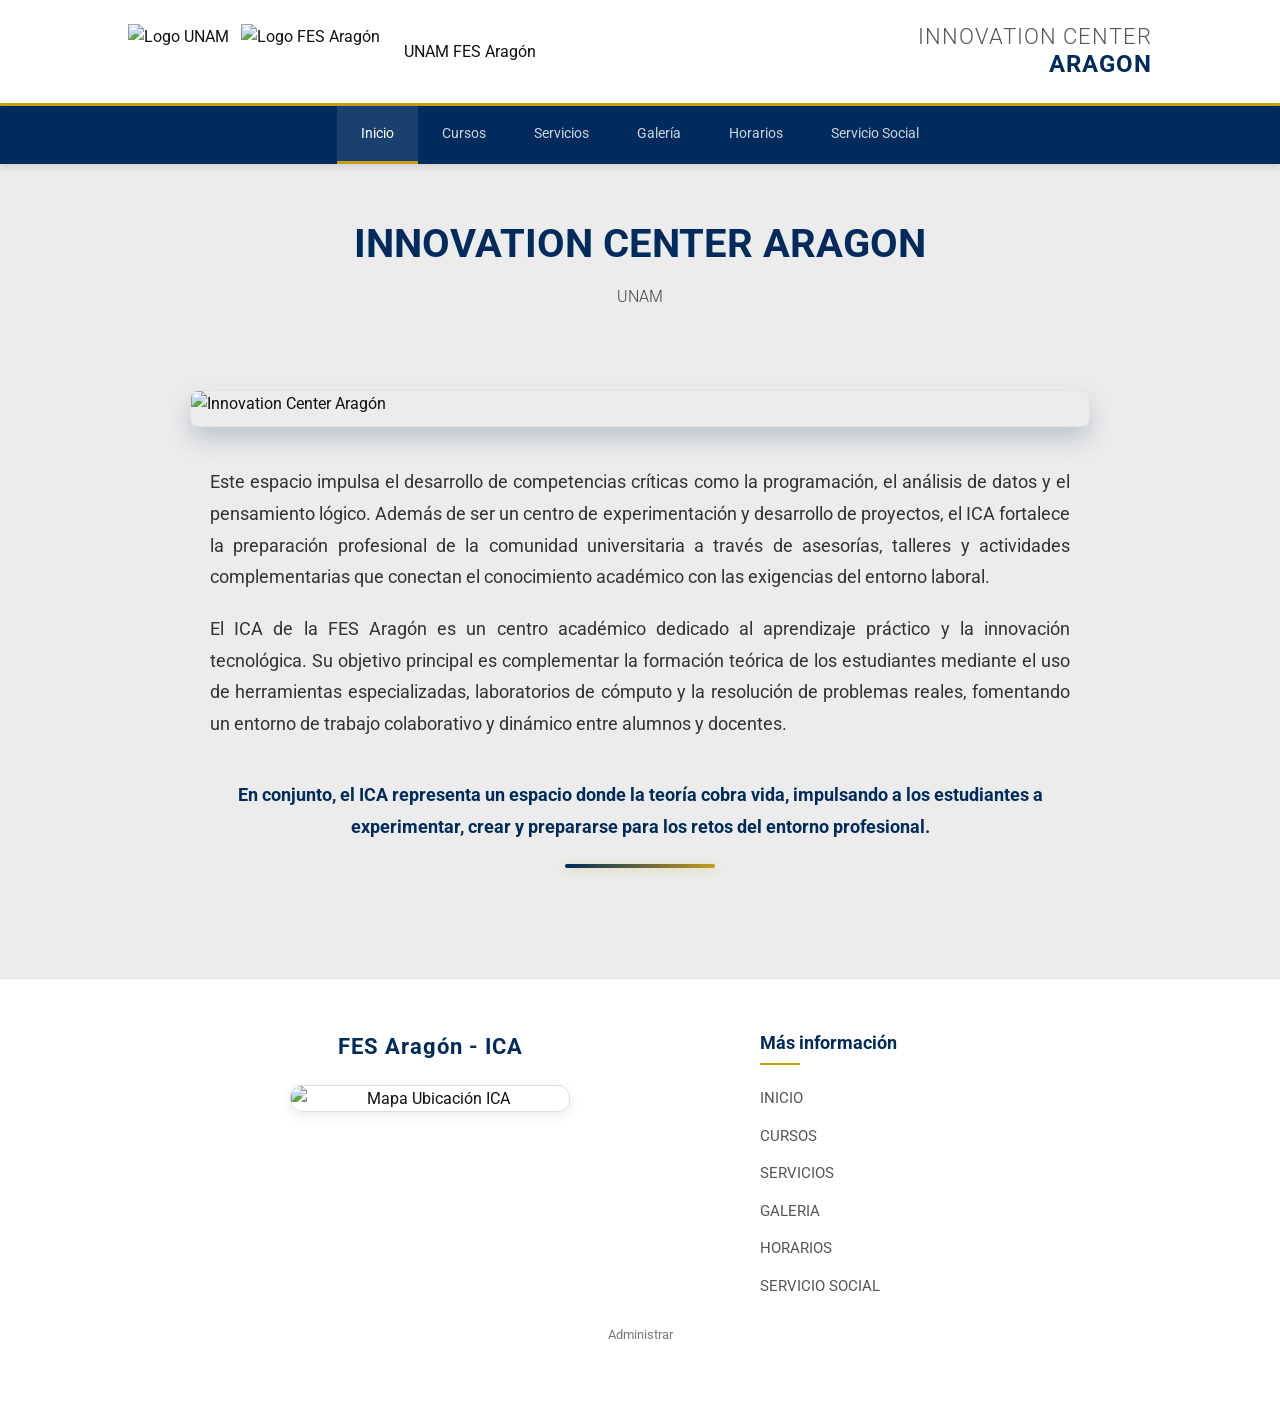
==== commit 0e37755d: "Inicio-Carrusel" ====
--- a/capa-presentacion/codigo-web/index.html
+++ b/capa-presentacion/codigo-web/index.html
@@ -57,6 +57,18 @@
       .gal-modal-contador { text-align: center; color: #666; font-size: .85rem; padding-top: 8px; }
       .gal-modal-content h3 { margin: 10px 20px 6px; }
       .gal-modal-content p { margin: 0 20px; color: #444; }
+      /* Carrusel del Inicio */
+      .hero-carousel { position: relative; }
+      .hero-nav { position: absolute; top: 50%; transform: translateY(-50%); background: rgba(0,0,0,.4);
+        color: #fff; border: none; font-size: 30px; line-height: 1; padding: 4px 14px; cursor: pointer; border-radius: 4px; }
+      .hero-prev { left: 8px; } .hero-next { right: 8px; }
+      .hero-dots { text-align: center; margin-top: 10px; }
+      .hero-dots span { display: inline-block; width: 10px; height: 10px; border-radius: 50%;
+        background: #bbb; margin: 0 4px; cursor: pointer; }
+      .hero-dots span.activo { background: #0056b3; }
+      #carrusel-admin-list img { height: 55px; margin: 4px; border-radius: 4px; vertical-align: middle; }
+      .cms-carrusel-del { background: #dc3545; color: #fff; border: none; border-radius: 3px;
+        padding: 0 6px; cursor: pointer; margin-right: 12px; }
     </style>
 </head>
 <body>
@@ -101,7 +113,19 @@
     </div>
     
     <div class="main-image-container">
-        <img src="img/entrada_cloud.jpeg" alt="Entrada de la Facultad FES Aragón UNAM" class="hero-image" data-cms-img="inicio.hero_img">
+        <!-- Carrusel del Inicio (lo llena cargarCarruselCMS; si esta vacio, se queda esta imagen) -->
+        <div id="hero-carousel" class="hero-carousel">
+            <img id="hero-carousel-img" src="img/entrada_cloud.jpeg" alt="Innovation Center Aragón" class="hero-image">
+            <button class="hero-nav hero-prev" onclick="heroNav(-1)" style="display:none;">&lsaquo;</button>
+            <button class="hero-nav hero-next" onclick="heroNav(1)" style="display:none;">&rsaquo;</button>
+            <div id="hero-dots" class="hero-dots"></div>
+        </div>
+        <!-- Admin: gestionar las imagenes del carrusel (solo en modo edicion) -->
+        <div id="cms-carrusel-admin" style="display:none; margin-top:12px;">
+            <div id="carrusel-admin-list"></div>
+            <input type="file" id="carrusel-img-input" accept="image/*">
+            <button class="btn-unam" style="cursor:pointer;" onclick="agregarImagenCarrusel()">Subir al carrusel</button>
+        </div>
     </div>
 
     <div class="welcome-text-section">
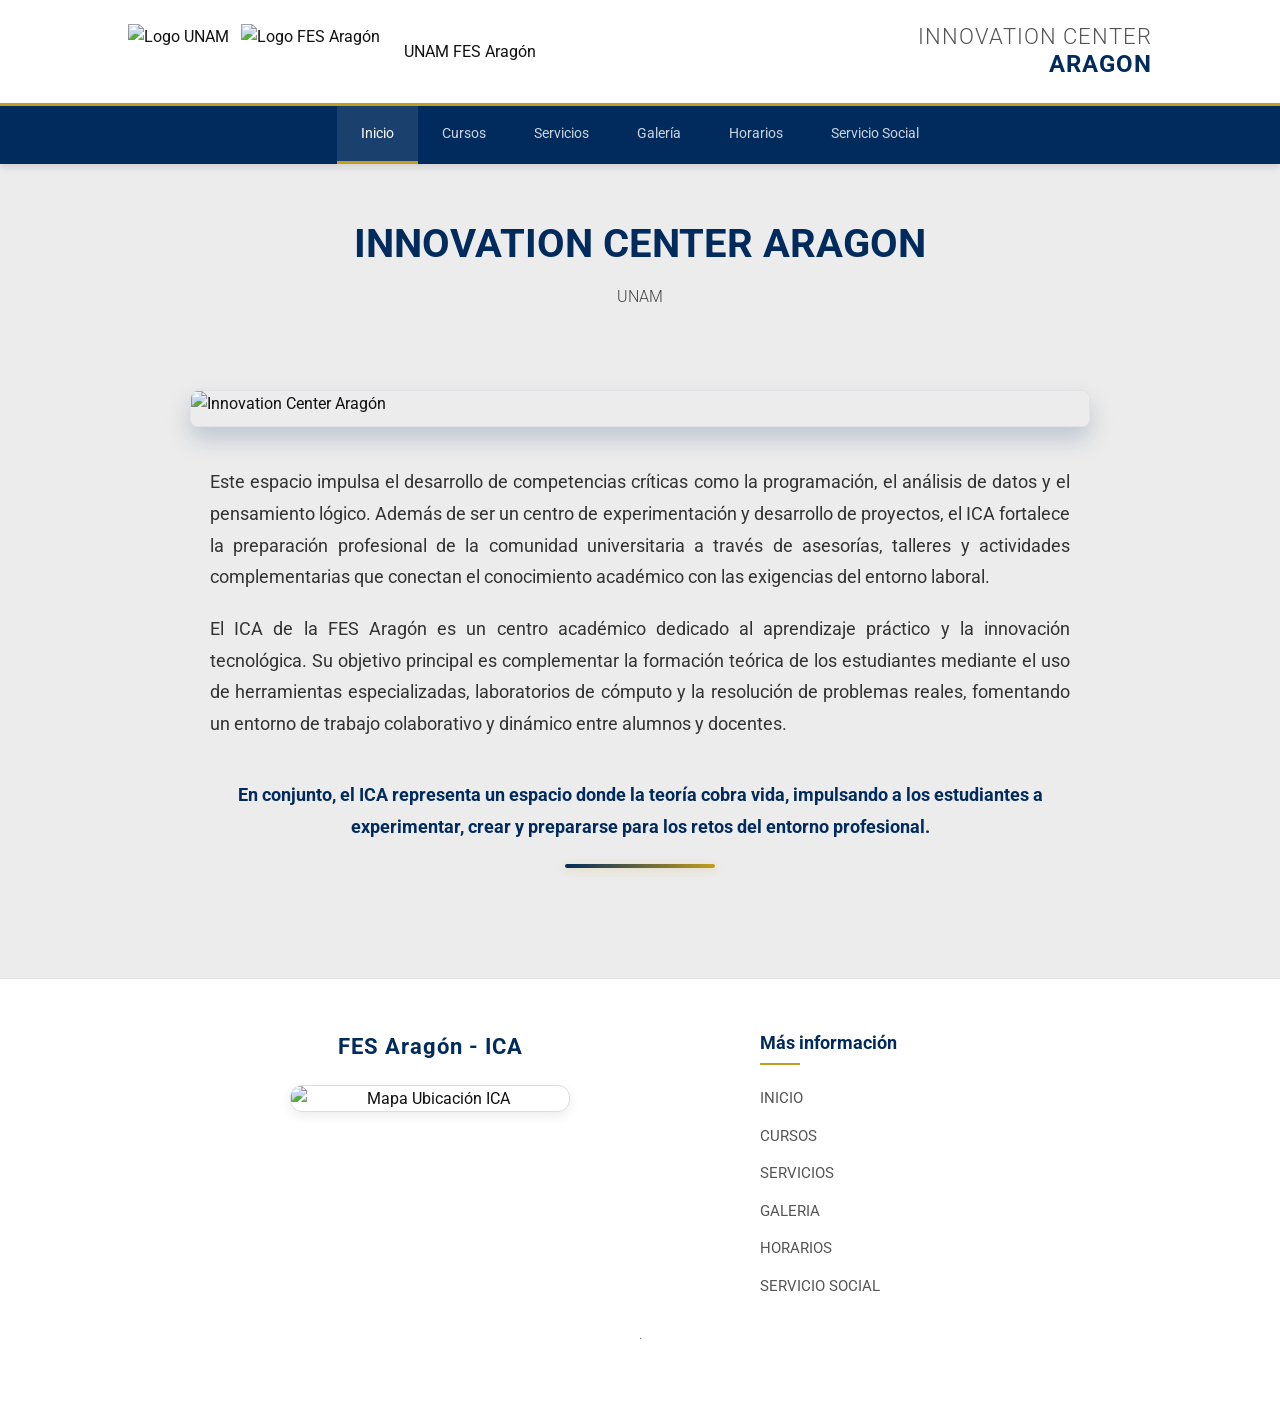
==== commit 771e03f4: "style(frontend): hacer discreto el boton de acceso al CMS - Cambiar el texto "Administrar" por un pu" ====
--- a/capa-presentacion/codigo-web/index.html
+++ b/capa-presentacion/codigo-web/index.html
@@ -23,6 +23,7 @@
       .cms-btn-guardar { background: #28a745; }
       .cms-btn-cancelar { background: #dc3545; }
       .cms-btn-respaldo { background: #555; }
+      .cms-btn-salir { background: #343a40; } /* Gris oscuro para diferenciarlo del rojo de Cancelar */
       [data-cms].cms-editando { outline: 2px dashed #0056b3; outline-offset: 3px;
         background: rgba(0,86,179,.05); cursor: text; border-radius: 3px; }
       [data-cms-img].cms-img-editando { outline: 3px dashed #28a745; outline-offset: 3px; cursor: pointer; }
@@ -100,9 +101,10 @@
         <li><a href="#" id="btn-inicio" class="active" onclick="showSection('inicio')">Inicio</a></li>
         <li><a href="#" id="btn-cursos" onclick="showSection('cursos')">Cursos</a></li>
         <li><a href="#" id="btn-servicios" onclick="showSection('servicios')">Servicios</a></li> 
-        <li><a href="#" id="btn-Galeria" onclick="showSection('galeria')">Galería</a></li>
+        <li><a href="#" id="btn-galeria" onclick="showSection('galeria')">Galería</a></li>
         <li><a href="#" id="btn-horarios" onclick="showSection('horarios')">Horarios</a></li>
-        <li><a href="#" id="btn-servicio" onclick="showSection('servicio social')">Servicio Social</a></li> </ul>
+        <li><a href="#" id="btn-servicio" onclick="showSection('servicio-social')">Servicio Social</a></li> 
+    </ul>
 </nav>
 
     <main class="container">
@@ -198,87 +200,96 @@
     </div>
 </section>
 
-<section id="servicio social" class="content-section">
-
-    <div class="ss-hero">
+<section id="servicio-social" class="content-section">
+    <!-- 1. Héroe / Banner Principal -->
+    <div class="ss-hero" style="margin-bottom: 2rem;">
         <div class="ss-hero-content">
             <h1 data-cms="ss.hero_titulo">Más que un Requisito Académico</h1>
             <p data-cms="ss.hero_desc">
                 En el ICA de la FES Aragón, el Servicio Social es el puente entre tu formación y el impacto real.
             </p>
-            <button class="btn-unam" onclick="scrollToCursos()"
-            >Explorar Cursos</button>
-        </div>
-    </div>
-
-<div class="ss-features">
-  <div class="feature">
-    <span>💡</span>
-    <p data-cms="ss.feature1">Participa en proyectos reales</p>
-  </div>
-
-  <div class="feature">
-    <span>🤝</span>
-    <p data-cms="ss.feature2">Colabora con equipos multidisciplinarios</p>
-  </div>
-
-  <div class="feature">
-    <span>🚀</span>
-    <p data-cms="ss.feature3">Desarrolla habilidades profesionales</p>
-  </div>
-</div>
-
-    <div class="grid-layout" style="margin-top: 30px;">
-        
-        <div class="card-unam" style="grid-column: 1 / -1;"> <div class="card-info">
-                <h3 data-cms="ss.card1_titulo">Más que un Requisito Académico</h3>
-                <p style="font-size: 1.1rem; color: #555; line-height: 1.8;" data-cms="ss.card1_desc">
-                    En el <strong>ICA de la FES Aragón</strong>, concebimos el Servicio Social como el puente vital entre tu formación y las necesidades de la sociedad. Es tu primera gran oportunidad para retribuir y fortalecer tus habilidades profesionales en un entorno real. No vienes solo a cumplir horas; vienes a ser parte activa de la solución.
-                </p>
-            </div>
-        </div>
-
-<div class="steps">
-  <div class="step">
-    <span>1</span>
-    <p data-cms="ss.step1">Acércate al ICA</p>
-  </div>
-  <div class="step">
-    <span>2</span>
-    <p data-cms="ss.step2">Conoce los proyectos</p>
-  </div>
-  <div class="step">
-    <span>3</span>
-    <p data-cms="ss.step3">Empieza a colaborar</p>
-  </div>
-</div>
-
+            <button class="btn-unam btn-ss-hero" onclick="scrollToCursos()">Explorar Cursos</button>
+        </div>
+    </div>
+
+    <!-- 2. Tarjeta de Introducción -->
+    <div class="card-unam" style="margin-bottom: 2rem;">
+        <div class="card-info" style="text-align: center;">
+            <h3 data-cms="ss.card1_titulo">Más que un Requisito Académico</h3>
+            <p style="font-size: 1.1rem; color: #555; line-height: 1.8; max-width: 900px; margin: 0 auto;" data-cms="ss.card1_desc">
+                En el <strong>ICA de la FES Aragón</strong>, concebimos el Servicio Social como el puente vital entre tu formación y las necesidades de la sociedad. Es tu primera gran oportunidad para retribuir y fortalecer tus habilidades profesionales en un entorno real. No vienes solo a cumplir horas; vienes a ser parte activa de la solución.
+            </p>
+        </div>
+    </div>
+
+    <!-- 3. Pilares (Cuadrícula de 3 columnas) -->
+    <div class="grid-layout" style="margin-bottom: 2rem;">
+        <!-- Pilar 1 -->
         <div class="card-unam">
-            <div class="card-info">
+            <div class="card-info" style="text-align: center;">
+                <div style="font-size: 2.5rem; margin-bottom: 15px;">💡</div>
                 <h3 data-cms="ss.card2_titulo">Proyectos de Impacto Real</h3>
                 <p data-cms="ss.card2_desc">Colabora directamente en el desarrollo e implementación de soluciones tecnológicas que benefician a la FES Aragón y a sectores sociales vulnerables.</p>
-            </div>
-        </div>
-
+                <!-- Atributo CMS preservado pero oculto para limpieza visual -->
+                <span style="display:none;" data-cms="ss.feature1">Participa en proyectos reales</span>
+            </div>
+        </div>
+
+        <!-- Pilar 2 -->
         <div class="card-unam">
-            <div class="card-info">
+            <div class="card-info" style="text-align: center;">
+                <div style="font-size: 2.5rem; margin-bottom: 15px;">🤝</div>
                 <h3 data-cms="ss.card3_titulo">Fortalecimiento Profesional</h3>
                 <p data-cms="ss.card3_desc">Desarrolla competencias clave (<strong>soft skills</strong>) como el trabajo en equipo multidisciplinario, comunicación efectiva, liderazgo y resolución ética de problemas.</p>
-            </div>
-        </div>
-
-        <div class="card-unam" style="grid-column: 1 / -1; border-left: 4px solid var(--unam-oro);">
+                <span style="display:none;" data-cms="ss.feature2">Colabora con equipos multidisciplinarios</span>
+            </div>
+        </div>
+
+        <!-- Pilar 3 -->
+        <div class="card-unam">
             <div class="card-info" style="text-align: center;">
+                <div style="font-size: 2.5rem; margin-bottom: 15px;">🚀</div>
                 <h3 data-cms="ss.cta_titulo">¿Te interesa marcar la diferencia?</h3>
-                <p style="margin-bottom: 20px;" data-cms="ss.cta_p1">Tu talento puede iniciar una trayectoria profesional con conciencia social. Ven al ICA, conoce nuestros proyectos vigentes y descubre cómo puedes colaborar.</p>
-                
-                <p data-cms="ss.cta_p2"><strong>¿Cómo empezar?</strong> Visítanos directamente en las instalaciones del ICA (Planta Alta de la Biblioteca) o contáctanos por redes sociales para agendar una plática.</p>
-            </div>
-        </div>
-<span class="badge">Impacto Social</span>
-<span class="badge">Trabajo en equipo</span>
-<span class="badge">Tecnología</span>
-
+                <p data-cms="ss.cta_p1">Tu talento puede iniciar una trayectoria profesional con conciencia social. Ven al ICA, conoce nuestros proyectos vigentes y descubre cómo puedes colaborar.</p>
+                <span style="display:none;" data-cms="ss.feature3">Desarrolla habilidades profesionales</span>
+            </div>
+        </div>
+    </div>
+
+    <!-- 4. Llamado a la Acción (CTA) y Pasos integrados -->
+    <div class="card-unam" style="border-left: 4px solid var(--unam-oro);">
+        <div class="card-info" style="display: flex; flex-wrap: wrap; align-items: center; justify-content: space-between; gap: 30px;">
+            
+            <!-- Texto y Badges -->
+            <div style="flex: 1; min-width: 280px;">
+                <h3>¿Cómo empezar?</h3>
+                <p data-cms="ss.cta_p2" style="margin-bottom: 20px;">
+                    Visítanos directamente en las instalaciones del ICA (Planta Alta de la Biblioteca) o contáctanos por redes sociales para agendar una plática.
+                </p>
+                <div>
+                    <span class="badge">Impacto Social</span>
+                    <span class="badge">Trabajo en equipo</span>
+                    <span class="badge">Tecnología</span>
+                </div>
+            </div>
+            
+            <!-- Pasos (Visualmente alineados) -->
+            <div class="steps" style="flex: 1; min-width: 280px; margin-top: 0;">
+                <div class="step">
+                    <span>1</span>
+                    <p data-cms="ss.step1" style="font-size: 0.9rem;">Acércate al ICA</p>
+                </div>
+                <div class="step">
+                    <span>2</span>
+                    <p data-cms="ss.step2" style="font-size: 0.9rem;">Conoce los proyectos</p>
+                </div>
+                <div class="step">
+                    <span>3</span>
+                    <p data-cms="ss.step3" style="font-size: 0.9rem;">Empieza a colaborar</p>
+                </div>
+            </div>
+
+        </div>
     </div>
 </section>
 
@@ -304,7 +315,7 @@
         <button class="btn-unam" style="width:100%; cursor:pointer; margin-top:10px;" onclick="agregarProyectoGaleria()">Publicar proyecto</button>
     </div>
 
-    <div class="ss-container gallery-container">
+    <div class="gallery-container">
         
         <div class="gallery-category">
             <h2 class="gallery-course-title">Modelado 3D</h2>
@@ -504,12 +515,12 @@
                 <li><a href="#" onclick="showSection('servicios')">SERVICIOS</a></li>
                 <li><a href="#" onclick="showSection('galeria')">GALERIA</a></li>
                 <li><a href="#" onclick="showSection('horarios')">HORARIOS</a></li>
-                <li><a href="#" onclick="showSection('servicio social')">SERVICIO SOCIAL</a></li>
+                <li><a href="#" onclick="showSection('servicio-social')">SERVICIO SOCIAL</a></li>
             </ul>
         </div>
     </div>
     <div style="text-align:center; padding:10px 0;">
-        <span id="admin-toggle">Administrar</span>
+        <span id="admin-toggle" style="padding: 10px; user-select: none;">.</span>
     </div>
 </footer>
 
@@ -530,6 +541,7 @@
         <button class="cms-btn-cancelar" id="btn-cms-cancelar" onclick="cancelarEdicionCMS()" style="display:none;">Cancelar</button>
         <button class="cms-btn-respaldo" onclick="descargarRespaldoCMS()">Respaldo</button>
         <button class="cms-btn-respaldo" onclick="document.getElementById('cms-respaldo-input').click()">Restaurar</button>
+        <button class="cms-btn-salir" onclick="cerrarSesionCMS()">Salir</button>
     </div>
 
     <!-- CMS: selector de archivo (oculto) para subir imagenes -->
--- a/capa-presentacion/codigo-web/style.css
+++ b/capa-presentacion/codigo-web/style.css
@@ -457,53 +457,34 @@
 }
 
 /* ============================================= */
-/* CARDS MÁS PREMIUM */
-/* ============================================= */
-
-.card-unam {
-    position: relative;
-    overflow: hidden;
-}
-
-/* línea animada elegante */
-.card-unam::before {
-    content: '';
-    position: absolute;
-    width: 100%;
-    height: 4px;
-    top: 0;
-    left: 0;
-    background: linear-gradient(90deg, #C59D1A, #002B5C);
-    transform: scaleX(0);
-    transition: 0.4s ease;
-}
-
-.card-unam:hover::before {
-    transform: scaleX(1);
-}
-
-/* ============================================= */
-/* ICONOS (esto cambia TODO visualmente) */
-/* ============================================= */
-
-.card-info h3::before {
-    content: "⚡";
-    margin-right: 8px;
-    font-size: 1.2rem;
-}
-
-/* puedes personalizar cada uno */
-.card-unam:nth-child(2) h3::before { content: ""; }
-.card-unam:nth-child(3) h3::before { content: ""; }
-
-/* ============================================= */
-/* CTA FINAL MÁS PRO */
-/* ============================================= */
-
-.card-unam:last-child {
+/* BOTÓN DEL HERO DE SERVICIO SOCIAL */
+/* ============================================= */
+.btn-ss-hero {
+    margin-top: 35px; /* Empuja el botón hacia abajo para separarlo del texto */
+    background-color: var(--unam-oro); /* Relleno oro para contraste fuerte */
+    border-color: var(--unam-oro);
+    color: var(--unam-azul); /* Letras azul marino para que resalten sobre el oro */
+    box-shadow: 0 4px 15px rgba(197, 157, 26, 0.4); /* Resplandor dorado sutil */
+    padding: 0.8rem 1.8rem; /* Lo hace un poquito más grande y cliqueable */
+    font-size: 1.1rem;
+}
+
+/* Interacción al pasar el mouse */
+.btn-ss-hero:hover {
+    background-color: white; /* Cambia a blanco al interactuar */
+    color: var(--unam-azul);
+    border-color: white;
+    box-shadow: 0 8px 25px rgba(255, 255, 255, 0.3);
+}
+
+/* ============================================= */
+/* CTA FINAL SERVICIO SOCIAL (Aislado) */
+/* ============================================= */
+#servicio-social .card-unam:last-child {
     background: linear-gradient(135deg, #f5f7fa, #e4ecf5);
     border: none !important;
 }
+
 
 /* ============================================= */
 /* MICROINTERACCIONES */
@@ -529,52 +510,62 @@
     left: 100%;
 }
 
-.ss-features {
-  display: flex;
-  flex-direction: column;
-  gap: 15px;
-  margin-top: 25px;
-}
-
-.feature {
-  display: flex;
-  align-items: center;
-  gap: 15px;
-  background: rgba(255,255,255,0.6);
-  padding: 12px 16px;
-  border-radius: 12px;
-  transition: 0.3s;
-}
-
-.feature:hover {
-  transform: translateX(5px);
-  background: rgba(255,255,255,0.9);
-}
-
-.feature span {
-  font-size: 1.5rem;
-}
-
+
+/* ============================================= */
+/* PASOS (STEPS) RESPONSIVOS Y ANIMADOS */
+/* ============================================= */
 .steps {
-  display: flex;
-  justify-content: space-between;
-  margin-top: 30px;
+    display: flex;
+    justify-content: space-around;
+    align-items: flex-start;
+    gap: 15px;
+    margin-top: 20px;
+    flex-wrap: wrap; /* Permite que los elementos bajen de línea si no caben */
+    width: 100%;
 }
 
 .step {
-  text-align: center;
+    text-align: center;
+    flex: 1;
+    min-width: 100px; /* Evita que el texto se aplaste como acordeón */
 }
 
 .step span {
-  display: inline-block;
-  background: var(--unam-azul);
-  color: white;
-  width: 35px;
-  height: 35px;
-  border-radius: 50%;
-  line-height: 35px;
-  font-weight: bold;
-  margin-bottom: 10px;
+    display: inline-flex;
+    justify-content: center;
+    align-items: center;
+    background: var(--unam-azul);
+    color: white;
+    width: 40px;
+    height: 40px;
+    border-radius: 50%;
+    font-weight: bold;
+    font-size: 1.1rem;
+    margin-bottom: 12px;
+    box-shadow: 0 4px 10px rgba(0, 43, 92, 0.2);
+    transition: transform 0.3s cubic-bezier(0.175, 0.885, 0.32, 1.275), background 0.3s ease;
+}
+
+/* Microinteracción: el círculo crece y cambia a color oro al pasar el mouse */
+.step:hover span {
+    transform: scale(1.15);
+    background: var(--unam-oro);
+}
+
+/* Ajuste específico para pantallas de celulares */
+@media (max-width: 576px) {
+    .steps {
+        flex-direction: column; /* Apila los pasos verticalmente */
+        align-items: center;
+        gap: 20px;
+    }
+    
+    .step {
+        width: 100%;
+        display: flex;
+        flex-direction: column;
+        align-items: center;
+    }
 }
 
 .badge {
